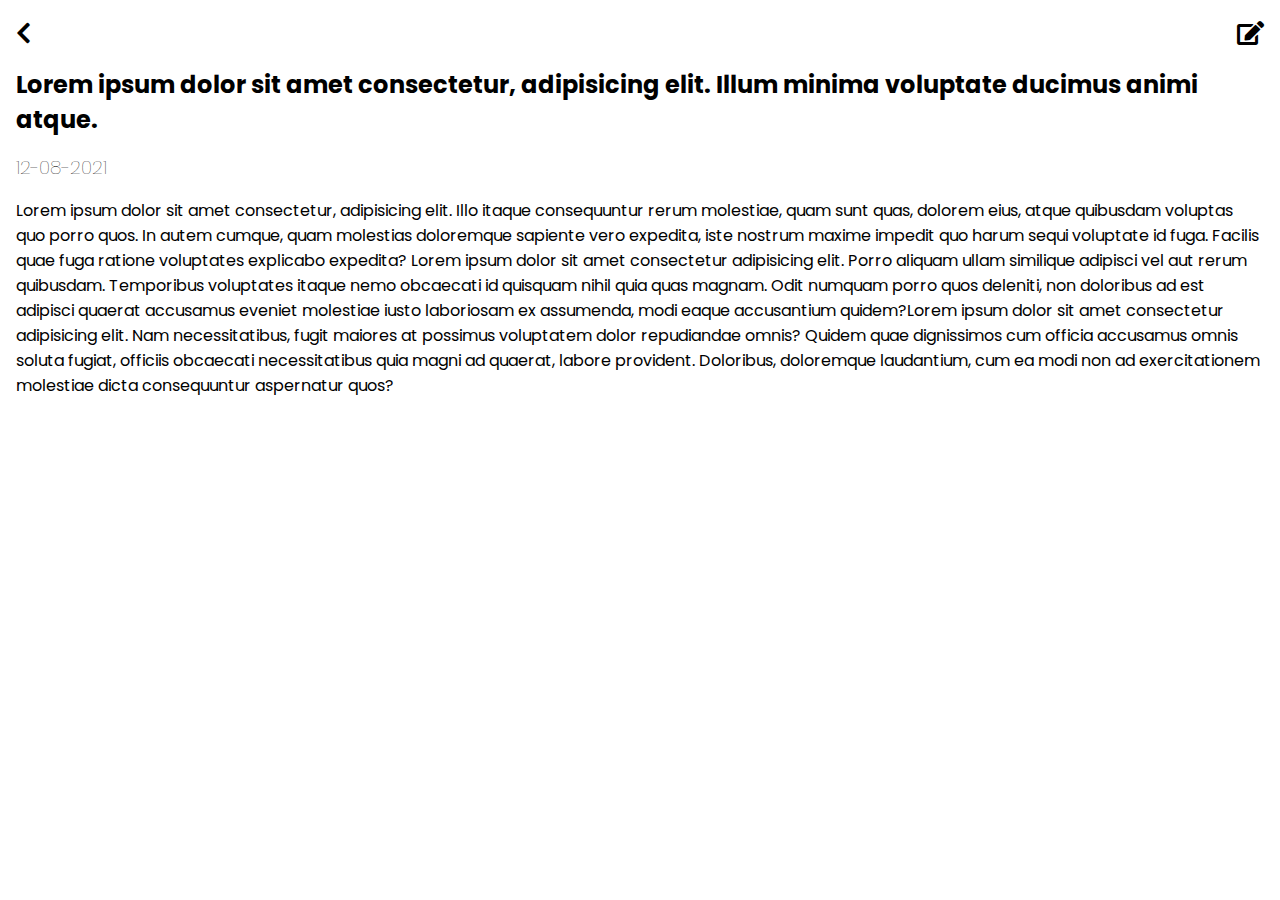
==== view.html @ fe59e450 "work in progress" ====
<!DOCTYPE html>
<html lang="en">
  <head>
    <meta charset="UTF-8" />
    <meta http-equiv="X-UA-Compatible" content="IE=edge" />
    <meta name="viewport" content="width=device-width, initial-scale=1.0" />
    <title>View-Page</title>
    <link rel="stylesheet" href="view.css" />
    <link rel="stylesheet" href="all.min.css" />
  </head>
  <body>
    <div class="Container">
      <div class="levelOne">
        <div class="icons">
          <h2><i class="fas fa-chevron-left"></i></h2>
          <h2><i class="fas fa-edit"></i></h2>
        </div>
        <div class="text">
          <h2>
            Lorem ipsum dolor sit amet consectetur, adipisicing elit. Illum
            minima voluptate ducimus animi atque.
          </h2>
          <h3>12-08-2021</h3>
        </div>
      </div>
      <div>
        Lorem ipsum dolor sit amet consectetur, adipisicing elit. Illo itaque
        consequuntur rerum molestiae, quam sunt quas, dolorem eius, atque
        quibusdam voluptas quo porro quos. In autem cumque, quam molestias
        doloremque sapiente vero expedita, iste nostrum maxime impedit quo harum
        sequi voluptate id fuga. Facilis quae fuga ratione voluptates explicabo
        expedita? Lorem ipsum dolor sit amet consectetur adipisicing elit. Porro
        aliquam ullam similique adipisci vel aut rerum quibusdam. Temporibus
        voluptates itaque nemo obcaecati id quisquam nihil quia quas magnam.
        Odit numquam porro quos deleniti, non doloribus ad est adipisci quaerat
        accusamus eveniet molestiae iusto laboriosam ex assumenda, modi eaque
        accusantium quidem?Lorem ipsum dolor sit amet consectetur adipisicing
        elit. Nam necessitatibus, fugit maiores at possimus voluptatem dolor
        repudiandae omnis? Quidem quae dignissimos cum officia accusamus omnis
        soluta fugiat, officiis obcaecati necessitatibus quia magni ad quaerat,
        labore provident. Doloribus, doloremque laudantium, cum ea modi non ad
        exercitationem molestiae dicta consequuntur aspernatur quos?
      </div>
    </div>

    <script src="Script.js"></script>
  </body>
</html>
---- view.css ----
@import url("https://fonts.googleapis.com/css2?family=Indie+Flower&display=swap");
@import url("https://fonts.googleapis.com/css2?family=Indie+Flower&family=Poppins:wght@300&display=swap");
* {
  margin: 0;
  padding: 0;
  box-sizing: border-box;
}

.icons {
  display: flex;
  justify-content: space-between;
  margin-bottom: 1rem;
}

body {
  font-family: "Poppins";
  padding: 1rem;
}

.text h2 {
  /* display: flex;
  align-items: center;
  justify-content: center; */
}

.text h3 {
  margin: 1rem 0;
  font-weight: 20;
}
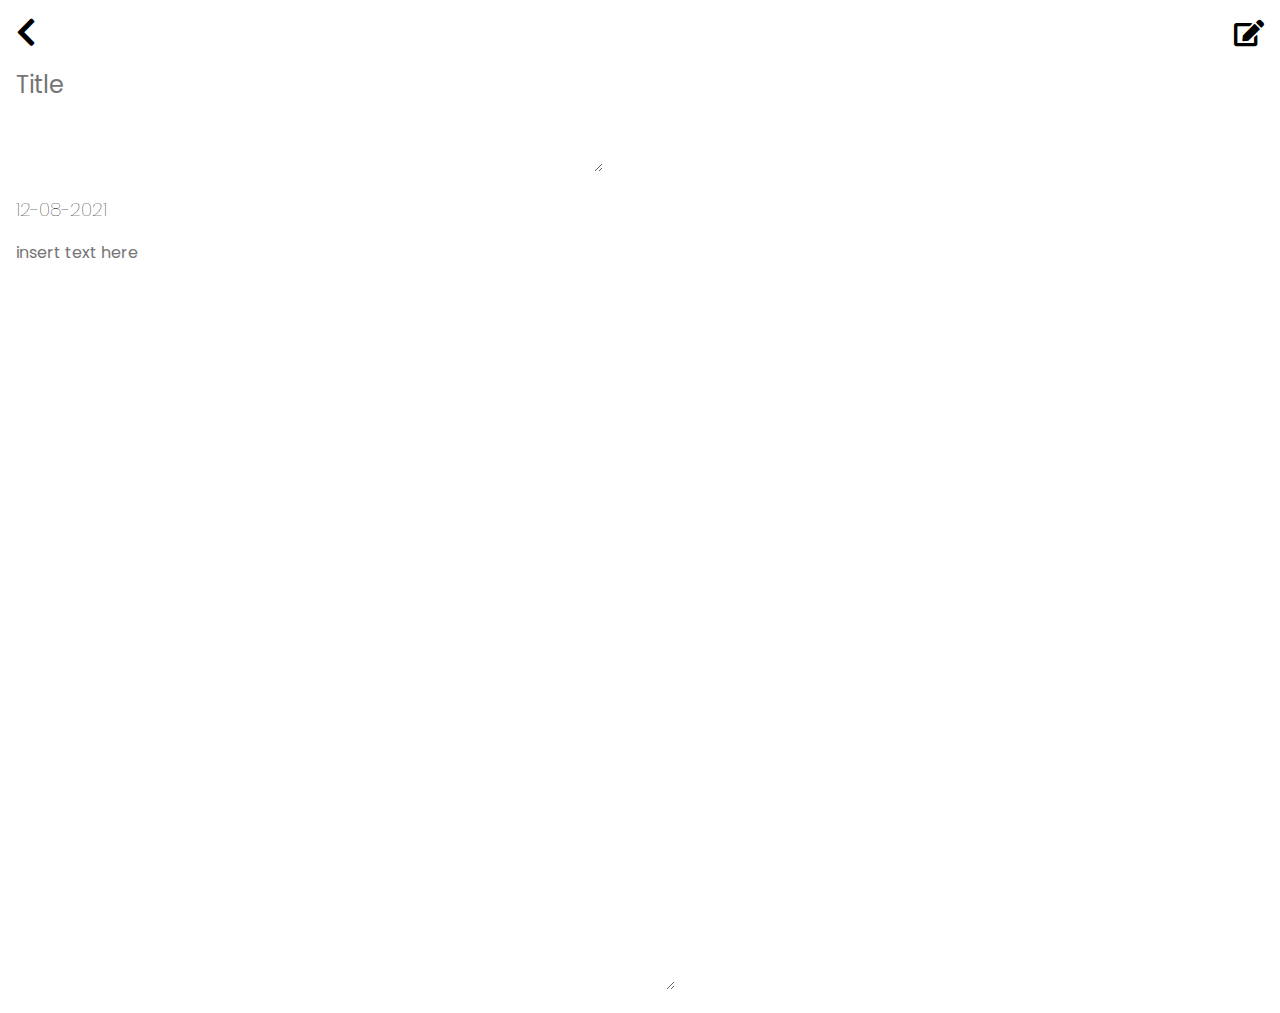
==== commit d1f7eb13: "text area added" ====
--- a/view.html
+++ b/view.html
@@ -12,18 +12,29 @@
     <div class="Container">
       <div class="levelOne">
         <div class="icons">
-          <h2><i class="fas fa-chevron-left"></i></h2>
-          <h2><i class="fas fa-edit"></i></h2>
+          <a href="index.html"><i class="fas fa-2x fa-chevron-left"></i></a>
+          <!-- <button><i class="fas fa-2x fa-chevron-left"></i></button> -->
+          <button class="makeEdit"><i class="fas fa-2x fa-edit"></i></button>
         </div>
         <div class="text">
-          <h2>
-            Lorem ipsum dolor sit amet consectetur, adipisicing elit. Illum
-            minima voluptate ducimus animi atque.
-          </h2>
+          <textarea
+            name=""
+            id="titleText"
+            cols="28"
+            rows="3"
+            placeholder="Title"
+          ></textarea>
           <h3>12-08-2021</h3>
         </div>
       </div>
-      <div>
+      <textarea
+        name=""
+        id="bodyText"
+        cols="46"
+        rows="30"
+        placeholder="insert text here"
+      ></textarea>
+      <!-- <div>
         Lorem ipsum dolor sit amet consectetur, adipisicing elit. Illo itaque
         consequuntur rerum molestiae, quam sunt quas, dolorem eius, atque
         quibusdam voluptas quo porro quos. In autem cumque, quam molestias
@@ -40,7 +51,7 @@
         soluta fugiat, officiis obcaecati necessitatibus quia magni ad quaerat,
         labore provident. Doloribus, doloremque laudantium, cum ea modi non ad
         exercitationem molestiae dicta consequuntur aspernatur quos?
-      </div>
+      </div> -->
     </div>
 
     <script src="Script.js"></script>
--- a/view.css
+++ b/view.css
@@ -5,13 +5,23 @@
   padding: 0;
   box-sizing: border-box;
 }
-
+a {
+  text-decoration: none;
+  color: inherit;
+}
+button {
+  color: inherit;
+}
 .icons {
   display: flex;
   justify-content: space-between;
   margin-bottom: 1rem;
 }
 
+.icons button {
+  border: none;
+  background-color: inherit;
+}
 body {
   font-family: "Poppins";
   padding: 1rem;
@@ -27,3 +37,20 @@
   margin: 1rem 0;
   font-weight: 20;
 }
+
+.darkmode {
+  background-color: black;
+  color: white;
+}
+
+textarea {
+  outline: none;
+  border: none;
+  background-color: inherit;
+  color: inherit;
+  font-family: inherit;
+  font-size: inherit;
+}
+#titleText {
+  font-size: 1.5rem;
+}
